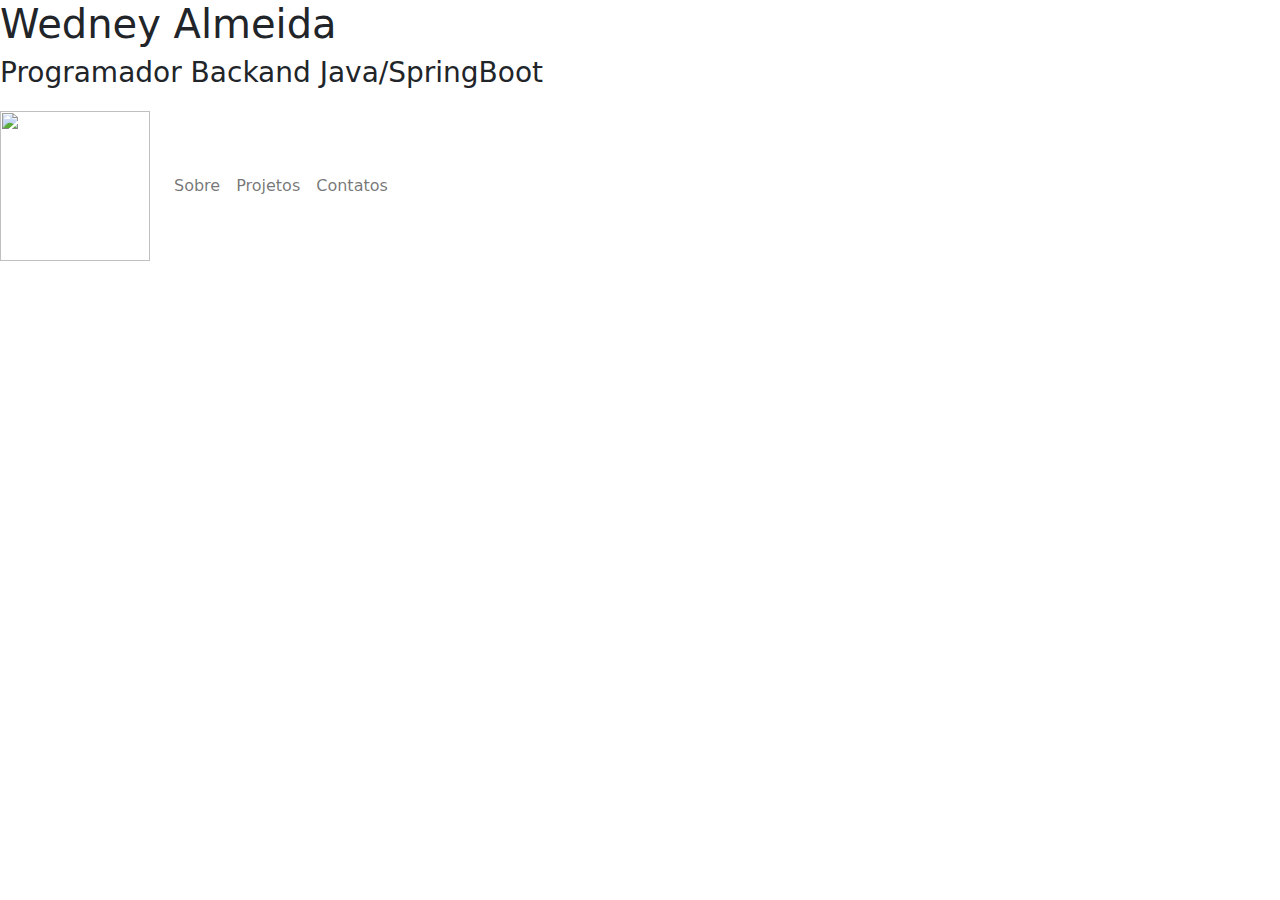
==== index.html @ 71b21ce1 "Barra de navegação" ====
<!DOCTYPE html>
<html lang="pt">
<head>
  <meta charset="UTF-8">
  <meta http-equiv="X-UA-Compatible" content="IE=edge">
  <meta name="viewport" content="width=device-width, initial-scale=1.0">
  <title>Weney Almeida</title>
  <link rel="stylesheet" type="text/css" href="bootstrap/css/bootstrap.min.css">
  <link rel="stylesheet" type="text/css" href="css/style.css">
</head>
<body>
  <header>
    <h1 class="meu_nome">Wedney Almeida</h1>
    <h3 class="profissao">Programador Backand Java/SpringBoot</h3>
  
    <nav class="navbar navbar-expand-lg navbar-light">
        <a class="navbar-brand" href="#">
          <img src="img/minhafoto.jpg" width="150" height="150">
        </a>
        <div class="collapse navbar-collapse">
            <ul class="navbar-nav">
                <li class="nav-item">
                    <a class="nav-link" href="#">Sobre</a>
                </li>
                <li class="nav-item">
                  <a class="nav-link" href="#">Projetos</a>
                </li>
                <li class="nav-item">
                  <a class="nav-link" href="#">Contatos</a>
                </li>
            </ul>
            <a class="navbar-brand" href="#">
              <img src="img/linkedin.png" width="40" href="" alt="">
              <img src="img/github.png" width="26" href="" alt="">
            </a>
        </div>
    </nav>
  </header>
</body>
</html>
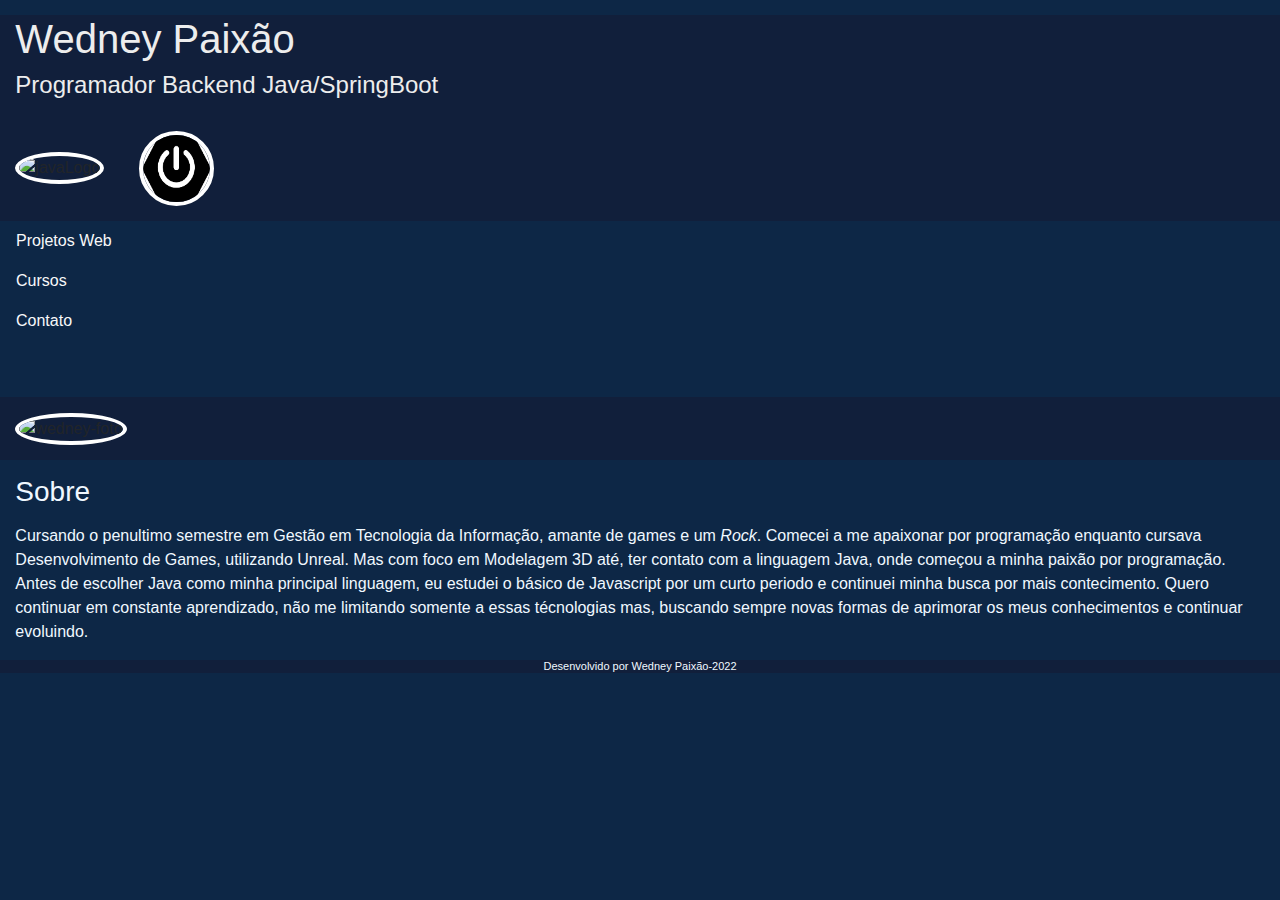
==== commit c3193609: "Ajustes nav-bar e inserindo img e texto" ====
--- a/index.html
+++ b/index.html
@@ -6,35 +6,55 @@
   <meta name="viewport" content="width=device-width, initial-scale=1.0">
   <title>Weney Almeida</title>
   <link rel="stylesheet" type="text/css" href="bootstrap/css/bootstrap.min.css">
-  <link rel="stylesheet" type="text/css" href="css/style.css">
+  <link rel="stylesheet" type="text/css" href="style.css">
 </head>
 <body>
-  <header>
-    <h1 class="meu_nome">Wedney Almeida</h1>
-    <h3 class="profissao">Programador Backand Java/SpringBoot</h3>
-  
-    <nav class="navbar navbar-expand-lg navbar-light">
-        <a class="navbar-brand" href="#">
-          <img src="img/minhafoto.jpg" width="150" height="150">
-        </a>
-        <div class="collapse navbar-collapse">
-            <ul class="navbar-nav">
-                <li class="nav-item">
-                    <a class="nav-link" href="#">Sobre</a>
-                </li>
-                <li class="nav-item">
-                  <a class="nav-link" href="#">Projetos</a>
-                </li>
-                <li class="nav-item">
-                  <a class="nav-link" href="#">Contatos</a>
-                </li>
-            </ul>
-            <a class="navbar-brand" href="#">
-              <img src="img/linkedin.png" width="40" href="" alt="">
-              <img src="img/github.png" width="26" href="" alt="">
-            </a>
+    <header>
+        <div class="header-container">
+            <div class="main-title">
+                <h1>Wedney Paixão</h1>
+                <h4>Programador Backend Java/SpringBoot</h4>
+            </div>
+            <div class="icons-div">
+                <img src="img/javaLogo.png" width="75" height="75" alt="javaLogo">
+                <img src="img/spring.png" width="75" height="75" alt="springboot">
+            </div>
         </div>
-    </nav>
-  </header>
+    </header>
+
+    <div class="nav">
+        <div class="nav-links">
+            <a class="nav-link link-light" href="#projetos">Projetos Web</a>
+            <a class="nav-link link-light"href="#courses">Cursos</a>
+            <a class="nav-link link-light" href="mailto:wedneypaixao22@gmail.com">Contato</a>
+            <span class="full-version">
+                  <a class="nav-link link-light contact-navlink" href="https://www.linkedin.com/in/wedney-paix%C3%A3o-036a01111/" target="_blank"> <i class="fab fa-linkedin"></i></a>
+            </span>
+            <span>
+                <a class="link-light nav-link contact-navlink" href="https://github.com/wedneypixao" target="_blank"> <i class="fab fa-github"></i></a>
+            </span>
+       
+          </div>
+    
+    </div>
+    <br>
+    <main>
+
+        <div class="intro-container">
+            <div class="full-version">
+                <img src="img/minhafoto.jpg" width="150" height="150" alt="wedney-foto">
+            
+            </div>
+        </div>
+        <div class="into-description full-version">
+            <h3 class="text-on">Sobre</h3>
+            <p>
+                Cursando o penultimo semestre em Gestão em Tecnologia da Informação, amante de games e um <em>Rock</em>. Comecei a me apaixonar por programação enquanto cursava Desenvolvimento de Games, utilizando Unreal. Mas com foco em Modelagem 3D até, ter contato com a linguagem Java, onde começou a minha paixão por programação. Antes de escolher Java como minha principal linguagem, eu estudei o básico de Javascript por um curto periodo e continuei minha busca por mais contecimento. Quero continuar em constante aprendizado, não me limitando somente a essas técnologias mas, buscando sempre novas formas de aprimorar os meus conhecimentos e continuar evoluindo.
+            </p>
+        </div>
+    </main>
+        <div class="conclusion-container">
+            <h5 class="text-conclusion">Desenvolvido por Wedney Paixão-2022</h5>
+        </div>
 </body>
 </html>--- a/style.css
+++ b/style.css
@@ -0,0 +1,56 @@
+body {
+  
+  background-color: rgb(13, 39, 70);
+  margin: 0;
+  font-family: sans-serif;
+  font-style: normal;
+}
+
+.header-container{
+  background-color: rgb(17, 31, 59);
+  margin: auto;
+}
+
+.main-title{
+  color: rgb(237, 237, 237);
+  text-align: left;
+  margin: 1.2%;
+  font-size: large;
+  font-family: 'Franklin Gothic Medium', 'Arial Narrow', Arial, sans-serif;
+}
+
+
+
+img{
+  border-radius: 50%;
+  margin: 1.2%;
+  border: 4px solid white;
+}
+
+.intro-container{
+  background-color: rgb(17, 31, 59);
+}
+
+.text-on{
+  color: aliceblue;
+  text-align: left;
+  margin: 1.2%;
+}
+
+p{
+  color: aliceblue;
+  text-align: left;
+  margin: 1.2%;
+}
+
+
+.conclusion-container{
+  background-color: rgb(17, 31, 59);
+  margin: 0%;
+}
+
+.text-conclusion{
+  color: aliceblue;
+  font-size: 11px;
+  text-align: center;
+}